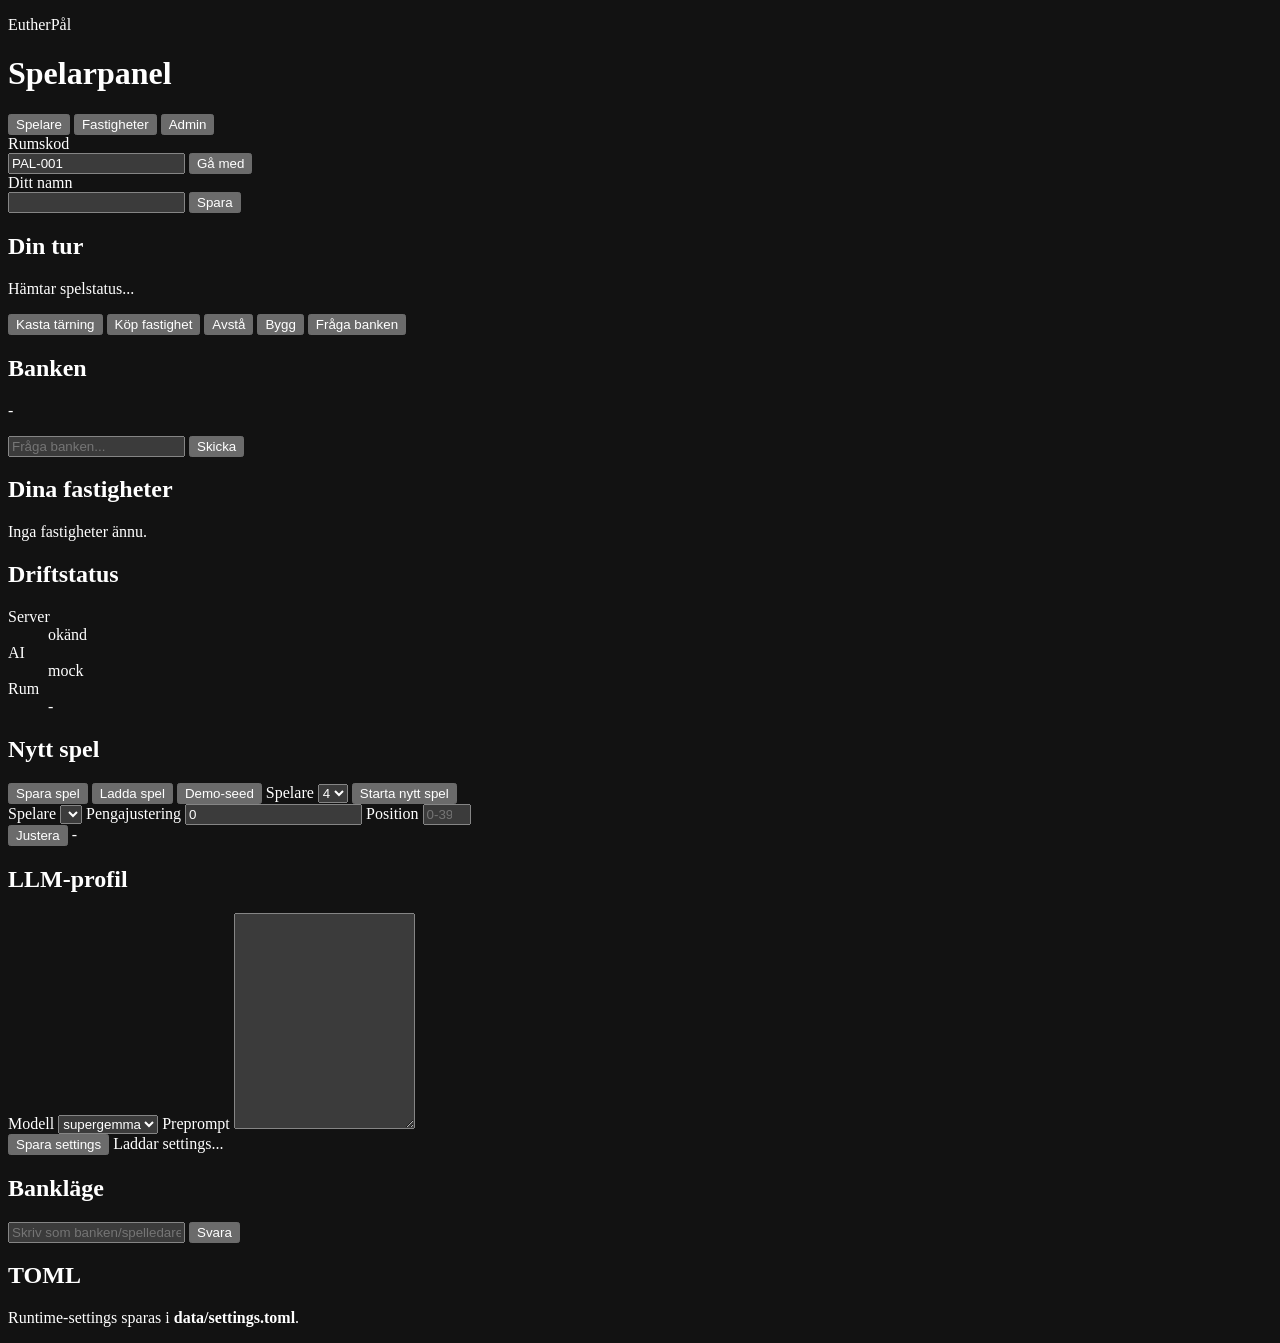
==== web/mobile/index.html @ 918d931f "Add gruvbox theme and mobile assets pane" ====
<!doctype html>
<html lang="sv">
  <head>
    <meta charset="utf-8">
    <meta name="viewport" content="width=device-width, initial-scale=1">
    <meta name="color-scheme" content="dark">
    <meta name="supported-color-schemes" content="dark">
    <title>EutherPål Mobil</title>
    <link rel="stylesheet" href="/assets/styles.css">
    <script defer src="/assets/app.js"></script>
  </head>
  <body data-view="mobile">
    <main class="phone-shell">
      <header class="phone-header">
        <p class="eyebrow">EutherPål</p>
        <h1 id="mobile-view-title">Spelarpanel</h1>
        <nav class="mobile-tabs" aria-label="Mobilvy">
          <button class="active" type="button" data-mobile-tab="player" aria-selected="true">Spelare</button>
          <button type="button" data-mobile-tab="assets" aria-selected="false">Fastigheter</button>
          <button type="button" data-mobile-tab="admin" aria-selected="false">Admin</button>
        </nav>
      </header>

      <div id="mobile-swipe" class="mobile-swipe">
        <div class="mobile-pages">
          <section class="mobile-page" data-mobile-page="player">
            <section class="control-panel">
              <label for="room-input">Rumskod</label>
              <div class="join-row">
                <input id="room-input" value="PAL-001" inputmode="text">
                <button id="join-button" type="button">Gå med</button>
              </div>
              <label for="player-name-input">Ditt namn</label>
              <div class="join-row">
                <input id="player-name-input" autocomplete="name" maxlength="24" inputmode="text">
                <button id="save-name-button" type="button">Spara</button>
              </div>
              <div id="player-summary" class="player-summary"></div>
            </section>

            <section class="control-panel">
              <h2>Din tur</h2>
              <p id="mobile-status">Hämtar spelstatus...</p>
              <div id="mobile-card" class="property-card"></div>
              <div id="token-buttons" class="token-buttons"></div>
              <div id="auction-panel" class="auction-panel"></div>
              <div id="jail-panel" class="asset-panel"></div>
              <div id="build-panel" class="build-panel"></div>
              <div class="action-grid">
                <button id="roll-button" type="button">Kasta tärning</button>
                <button id="buy-button" type="button">Köp fastighet</button>
                <button id="decline-button" type="button">Avstå</button>
                <button id="build-button" type="button">Bygg</button>
                <button id="ask-bank-button" type="button">Fråga banken</button>
              </div>
            </section>

            <section class="control-panel">
              <h2>Banken</h2>
              <p id="mobile-bank-message">-</p>
              <div id="bank-chat" class="bank-chat"></div>
              <form id="bank-chat-form" class="bank-chat-form">
                <input id="bank-chat-input" maxlength="280" placeholder="Fråga banken..." autocomplete="off">
                <button type="submit">Skicka</button>
              </form>
              <ol id="mobile-events" class="event-list"></ol>
            </section>
          </section>

          <section class="mobile-page mobile-assets-page" data-mobile-page="assets">
            <section class="control-panel">
              <h2>Dina fastigheter</h2>
              <p id="asset-summary" class="asset-summary">Inga fastigheter ännu.</p>
              <div id="asset-panel" class="asset-panel"></div>
            </section>
          </section>

          <section class="mobile-page mobile-admin-page" data-mobile-page="admin">
            <section class="control-panel">
              <h2>Driftstatus</h2>
              <dl class="status-grid">
                <dt>Server</dt>
                <dd id="admin-server">okänd</dd>
                <dt>AI</dt>
                <dd id="admin-ai">mock</dd>
                <dt>Rum</dt>
                <dd id="admin-room">-</dd>
              </dl>
            </section>

            <section class="control-panel">
              <h2>Nytt spel</h2>
              <div class="admin-actions">
                <button id="admin-save-game" type="button">Spara spel</button>
                <button id="admin-load-game" type="button">Ladda spel</button>
                <button id="admin-demo-game" type="button">Demo-seed</button>
                <label class="inline-control" for="admin-new-game-players">
                  <span>Spelare</span>
                  <select id="admin-new-game-players">
                    <option value="2">2</option>
                    <option value="3">3</option>
                    <option value="4" selected>4</option>
                    <option value="5">5</option>
                  </select>
                </label>
                <button id="admin-new-game" type="button">Starta nytt spel</button>
              </div>
              <form id="admin-adjust-form" class="settings-form compact-form">
                <label for="admin-adjust-player">Spelare</label>
                <select id="admin-adjust-player"></select>
                <label for="admin-cash-delta">Pengajustering</label>
                <input id="admin-cash-delta" type="number" value="0" step="100">
                <label for="admin-position">Position</label>
                <input id="admin-position" type="number" min="0" max="39" placeholder="0-39">
                <div class="settings-actions">
                  <button type="submit">Justera</button>
                  <span id="admin-tools-status">-</span>
                </div>
              </form>
            </section>

            <section class="control-panel">
              <h2>LLM-profil</h2>
              <form id="settings-form" class="settings-form">
                <label for="model-select">Modell</label>
                <select id="model-select" name="model">
                  <option value="supergemma">supergemma</option>
                  <option value="llama-local">llama-local</option>
                  <option value="mistral-local">mistral-local</option>
                  <option value="custom">custom</option>
                </select>

                <label for="preprompt-input">Preprompt</label>
                <textarea id="preprompt-input" name="preprompt" rows="14"></textarea>

                <div class="settings-actions">
                  <button id="save-settings-button" type="submit">Spara settings</button>
                  <span id="settings-status">Laddar settings...</span>
                </div>
              </form>
            </section>

            <section class="control-panel">
              <h2>Bankläge</h2>
              <div id="admin-bank-chat" class="bank-chat"></div>
              <form id="admin-bank-form" class="bank-chat-form">
                <input id="admin-bank-input" maxlength="280" placeholder="Skriv som banken/spelledaren..." autocomplete="off">
                <button type="submit">Svara</button>
              </form>
            </section>

            <section class="control-panel">
              <h2>TOML</h2>
              <p>Runtime-settings sparas i <strong id="settings-path">data/settings.toml</strong>.</p>
            </section>
          </section>
        </div>
      </div>
    </main>
  </body>
</html>
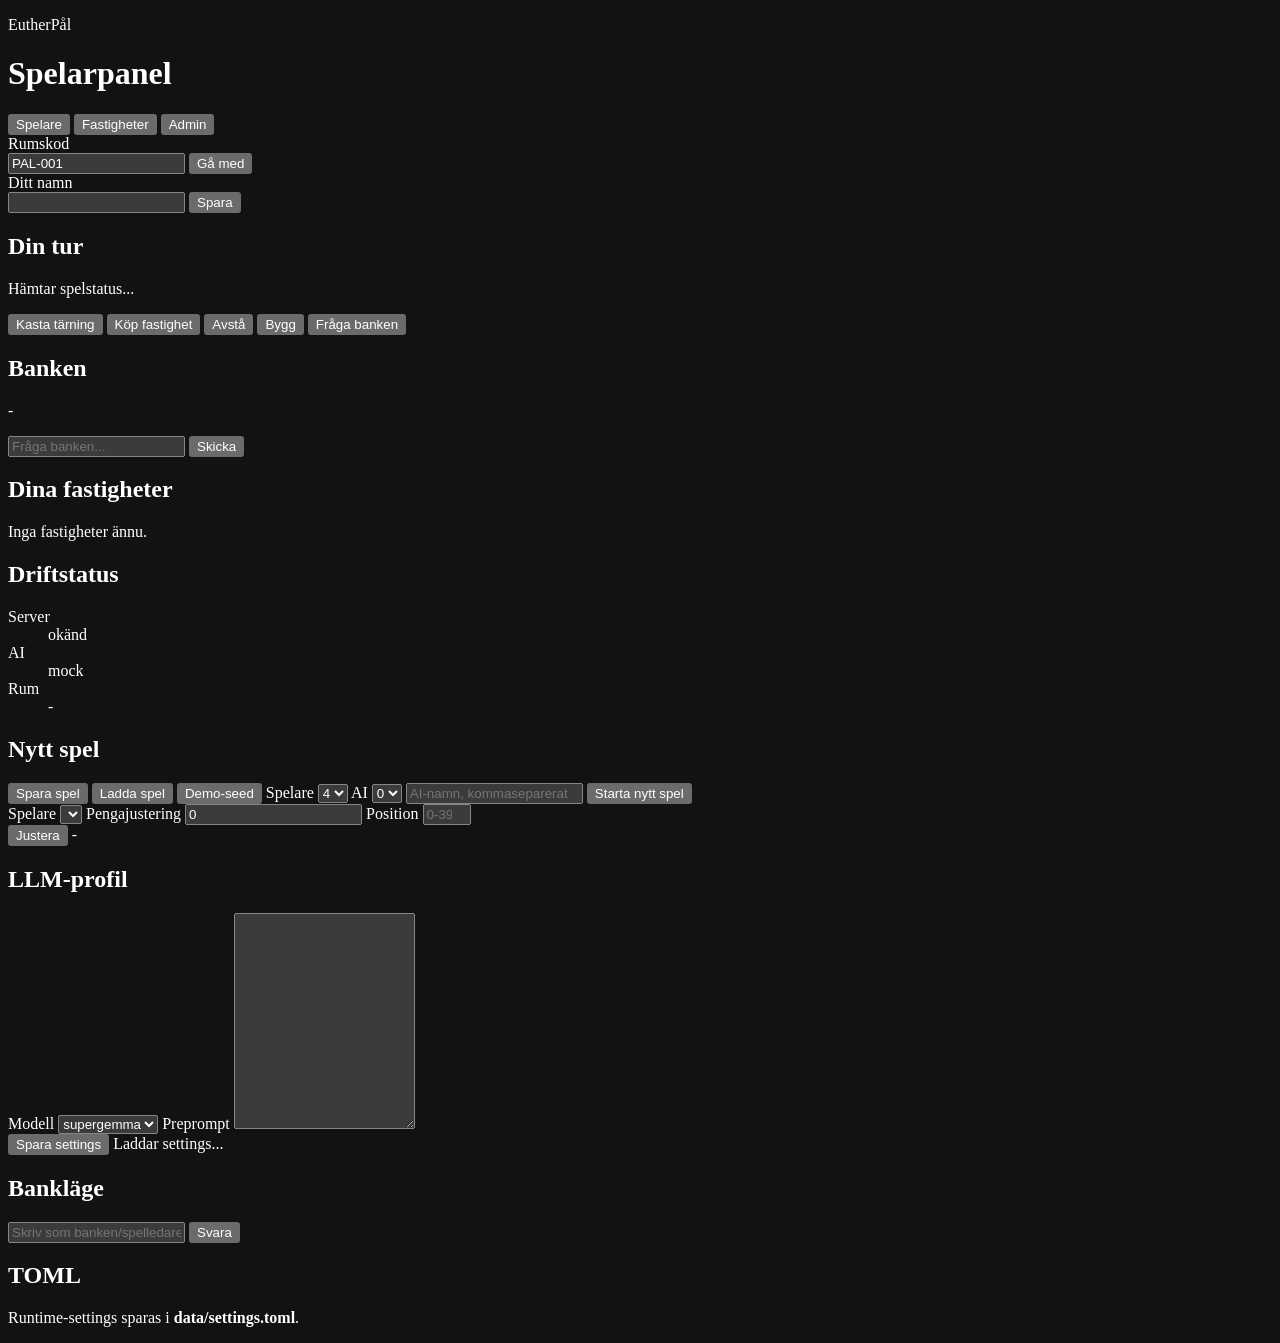
==== commit a53ad300: "Add basic AI player support" ====
--- a/web/mobile/index.html
+++ b/web/mobile/index.html
@@ -58,6 +58,7 @@
             <section class="control-panel">
               <h2>Banken</h2>
               <p id="mobile-bank-message">-</p>
+              <div id="bank-proposal-panel" class="bank-proposal-panel"></div>
               <div id="bank-chat" class="bank-chat"></div>
               <form id="bank-chat-form" class="bank-chat-form">
                 <input id="bank-chat-input" maxlength="280" placeholder="Fråga banken..." autocomplete="off">
@@ -103,6 +104,18 @@
                     <option value="5">5</option>
                   </select>
                 </label>
+                <label class="inline-control" for="admin-new-game-ai">
+                  <span>AI</span>
+                  <select id="admin-new-game-ai">
+                    <option value="0" selected>0</option>
+                    <option value="1">1</option>
+                    <option value="2">2</option>
+                    <option value="3">3</option>
+                    <option value="4">4</option>
+                    <option value="5">5</option>
+                  </select>
+                </label>
+                <input id="admin-new-game-ai-names" maxlength="120" placeholder="AI-namn, kommaseparerat">
                 <button id="admin-new-game" type="button">Starta nytt spel</button>
               </div>
               <form id="admin-adjust-form" class="settings-form compact-form">
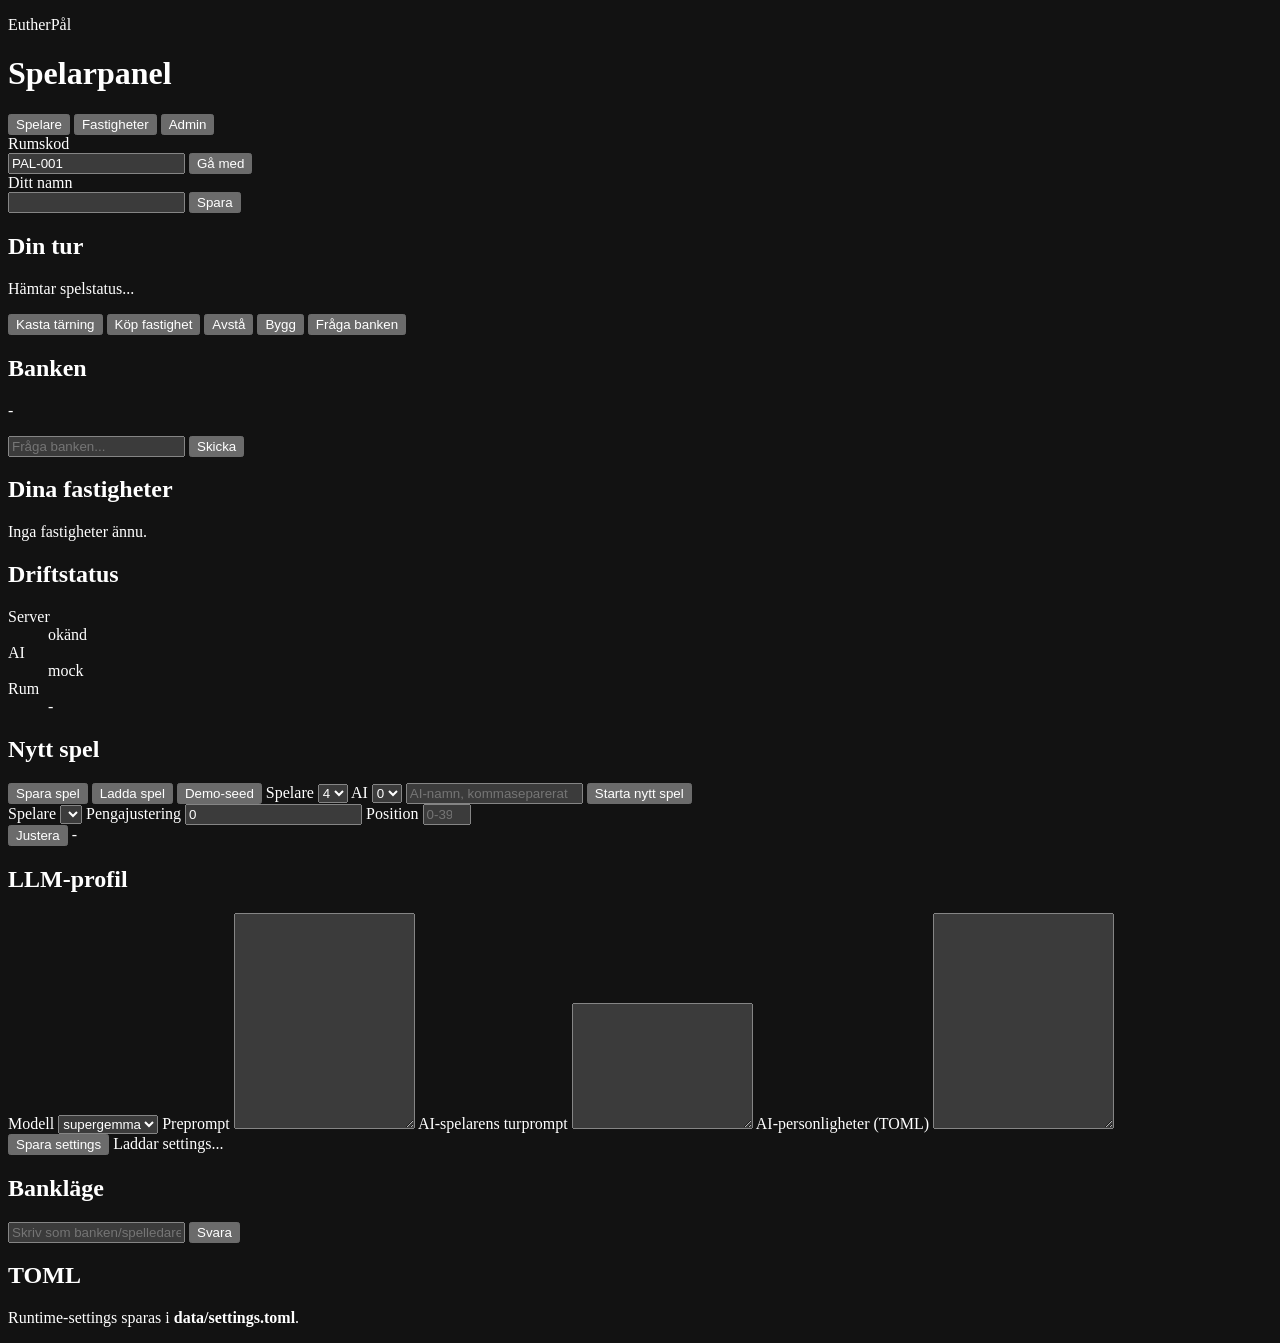
==== commit e6a6fc73: "Use LLM profiles for AI player turns" ====
--- a/web/mobile/index.html
+++ b/web/mobile/index.html
@@ -146,6 +146,12 @@
                 <label for="preprompt-input">Preprompt</label>
                 <textarea id="preprompt-input" name="preprompt" rows="14"></textarea>
 
+                <label for="ai-turn-prompt-input">AI-spelarens turprompt</label>
+                <textarea id="ai-turn-prompt-input" name="aiTurnPrompt" rows="8"></textarea>
+
+                <label for="ai-profiles-input">AI-personligheter (TOML)</label>
+                <textarea id="ai-profiles-input" name="aiProfilesToml" rows="14" spellcheck="false"></textarea>
+
                 <div class="settings-actions">
                   <button id="save-settings-button" type="submit">Spara settings</button>
                   <span id="settings-status">Laddar settings...</span>
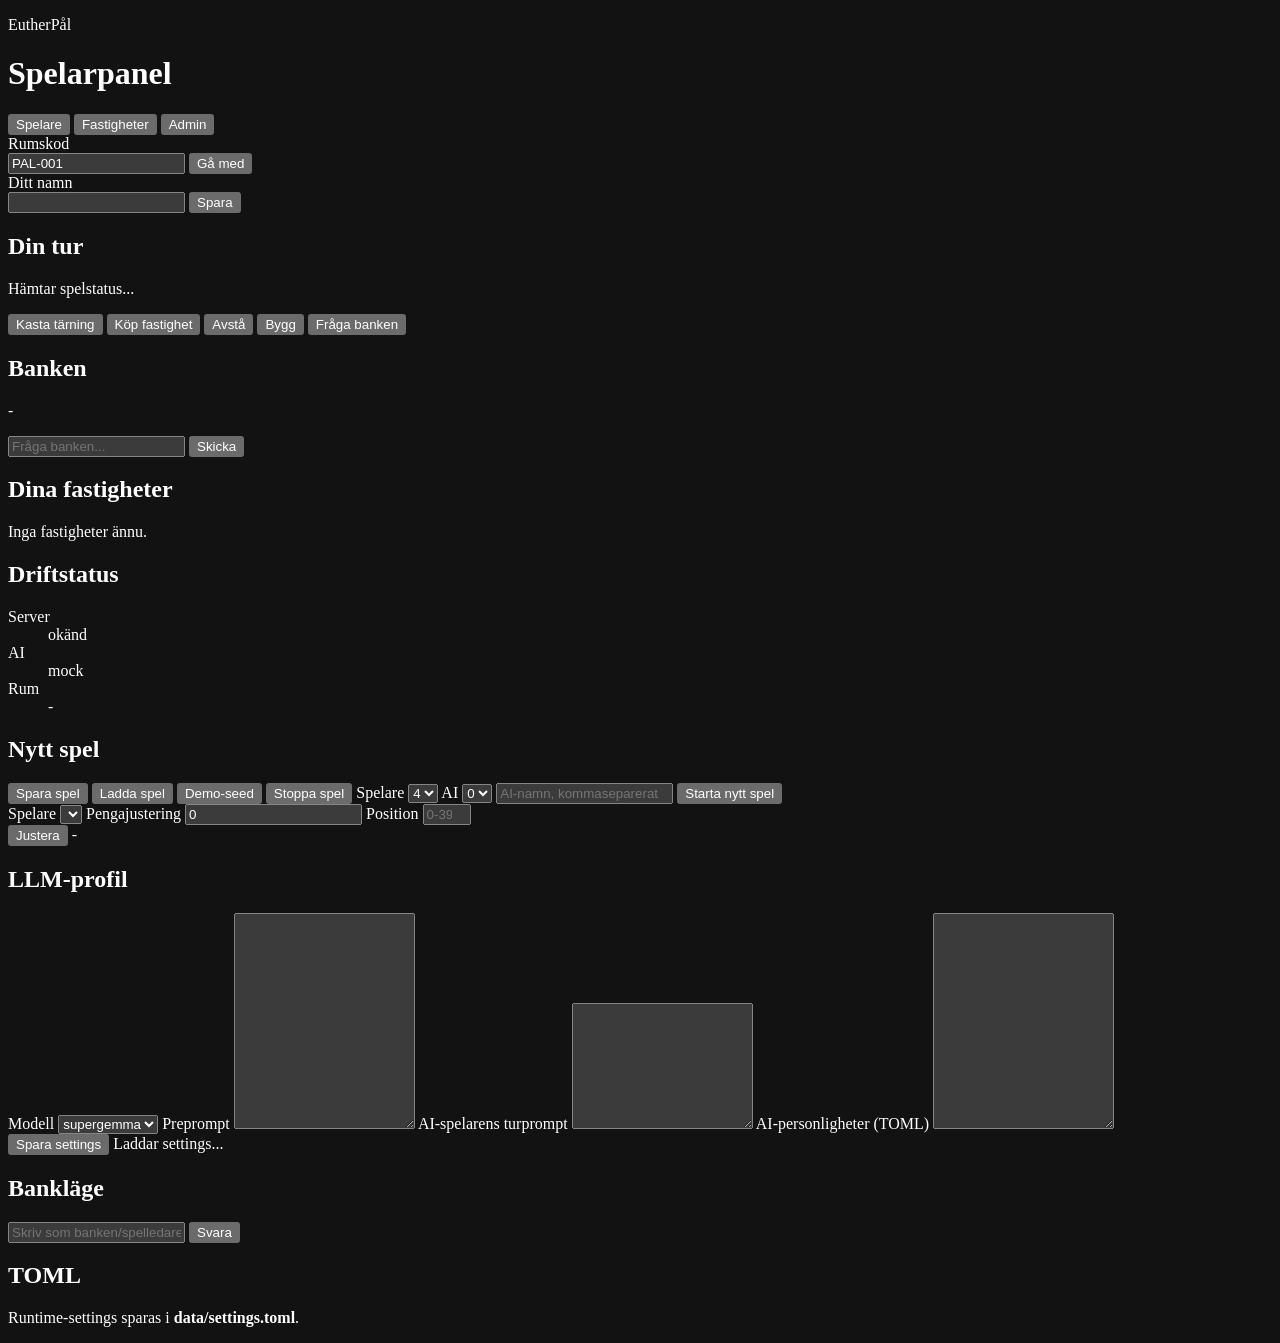
==== commit e5c60d18: "Show AI turn reasoning and add game stop control" ====
--- a/web/mobile/index.html
+++ b/web/mobile/index.html
@@ -95,6 +95,7 @@
                 <button id="admin-save-game" type="button">Spara spel</button>
                 <button id="admin-load-game" type="button">Ladda spel</button>
                 <button id="admin-demo-game" type="button">Demo-seed</button>
+                <button id="admin-stop-game" class="danger-button" type="button">Stoppa spel</button>
                 <label class="inline-control" for="admin-new-game-players">
                   <span>Spelare</span>
                   <select id="admin-new-game-players">
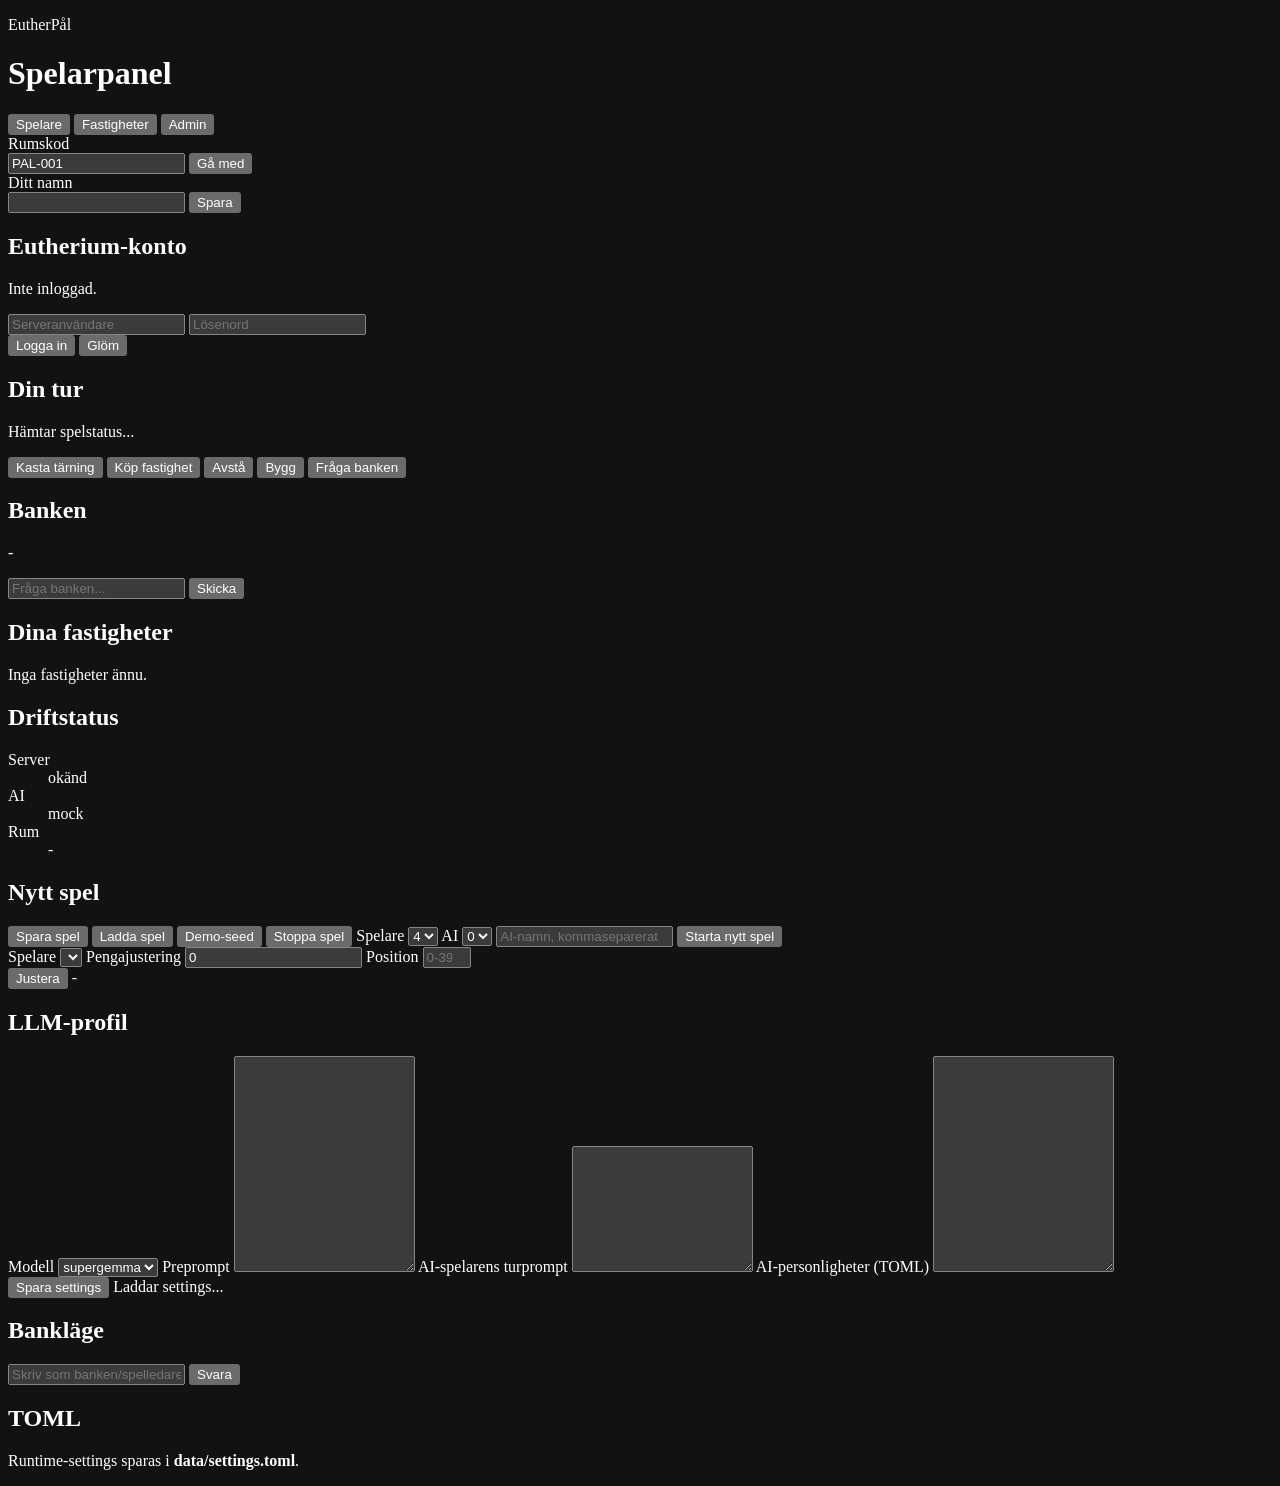
==== commit 5dfa12d6: "Link mobile players to Eutherium accounts" ====
--- a/web/mobile/index.html
+++ b/web/mobile/index.html
@@ -34,6 +34,16 @@
               <div class="join-row">
                 <input id="player-name-input" autocomplete="name" maxlength="24" inputmode="text">
                 <button id="save-name-button" type="button">Spara</button>
+              </div>
+              <div class="account-login">
+                <h2>Eutherium-konto</h2>
+                <p id="account-status">Inte inloggad.</p>
+                <input id="account-user-input" autocomplete="username" maxlength="48" placeholder="Serveranvändare">
+                <input id="account-password-input" type="password" autocomplete="current-password" placeholder="Lösenord">
+                <div class="join-row">
+                  <button id="account-login-button" type="button">Logga in</button>
+                  <button id="account-logout-button" type="button">Glöm</button>
+                </div>
               </div>
               <div id="player-summary" class="player-summary"></div>
             </section>
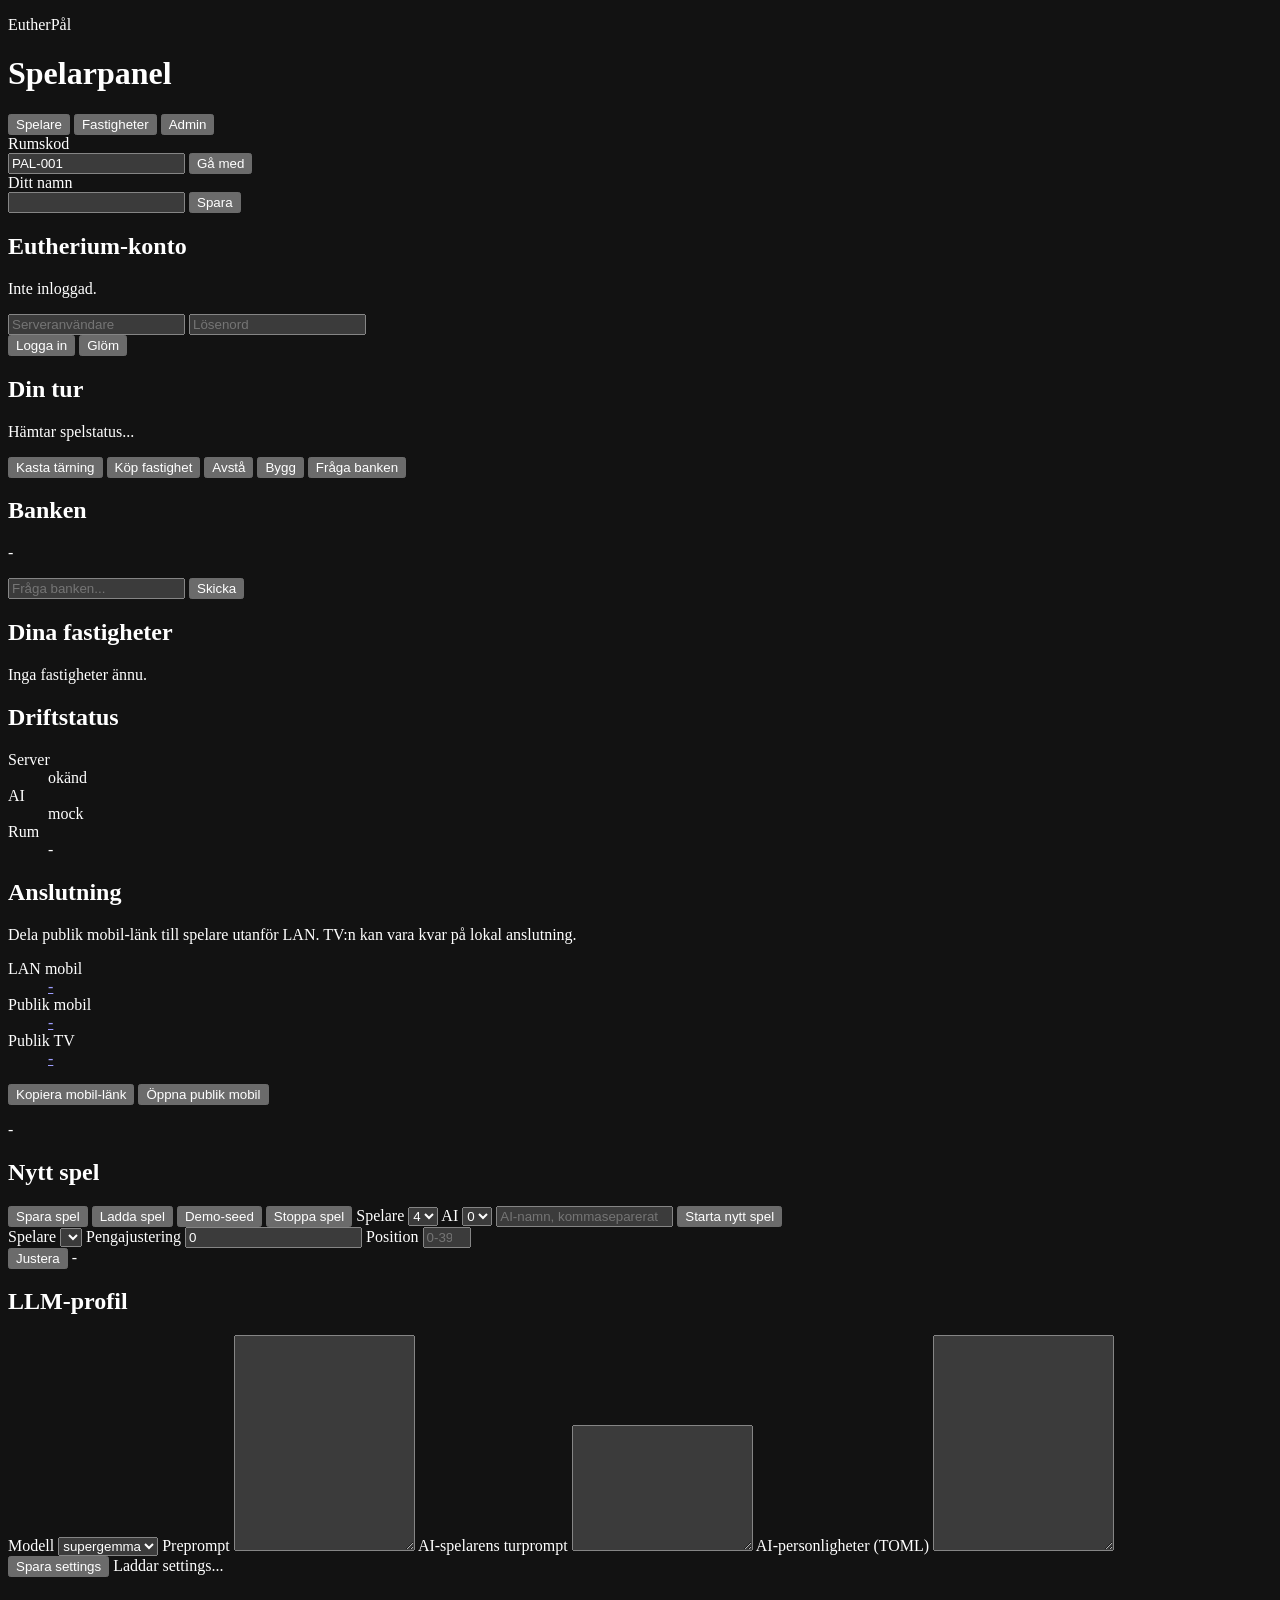
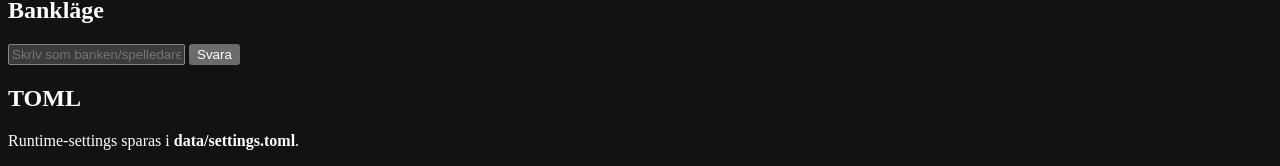
==== commit bb04c1f8: "Add public EutherPal connection mode" ====
--- a/web/mobile/index.html
+++ b/web/mobile/index.html
@@ -6,8 +6,8 @@
     <meta name="color-scheme" content="dark">
     <meta name="supported-color-schemes" content="dark">
     <title>EutherPål Mobil</title>
-    <link rel="stylesheet" href="/assets/styles.css">
-    <script defer src="/assets/app.js"></script>
+    <link rel="stylesheet" href="assets/styles.css">
+    <script defer src="assets/app.js"></script>
   </head>
   <body data-view="mobile">
     <main class="phone-shell">
@@ -51,6 +51,7 @@
             <section class="control-panel">
               <h2>Din tur</h2>
               <p id="mobile-status">Hämtar spelstatus...</p>
+              <div id="mobile-debt-alert" class="debt-alert mobile-debt-alert" hidden></div>
               <div id="mobile-card" class="property-card"></div>
               <div id="token-buttons" class="token-buttons"></div>
               <div id="auction-panel" class="auction-panel"></div>
@@ -97,6 +98,24 @@
                 <dt>Rum</dt>
                 <dd id="admin-room">-</dd>
               </dl>
+            </section>
+
+            <section class="control-panel">
+              <h2>Anslutning</h2>
+              <p class="connection-hint">Dela publik mobil-länk till spelare utanför LAN. TV:n kan vara kvar på lokal anslutning.</p>
+              <dl class="connection-grid">
+                <dt>LAN mobil</dt>
+                <dd><a id="connection-lan-mobile" href="#">-</a></dd>
+                <dt>Publik mobil</dt>
+                <dd><a id="connection-public-mobile" href="#">-</a></dd>
+                <dt>Publik TV</dt>
+                <dd><a id="connection-public-tv" href="#">-</a></dd>
+              </dl>
+              <div class="admin-actions">
+                <button id="copy-public-mobile-url" type="button">Kopiera mobil-länk</button>
+                <button id="open-public-mobile-url" type="button">Öppna publik mobil</button>
+              </div>
+              <p id="connection-status" class="connection-status">-</p>
             </section>
 
             <section class="control-panel">
